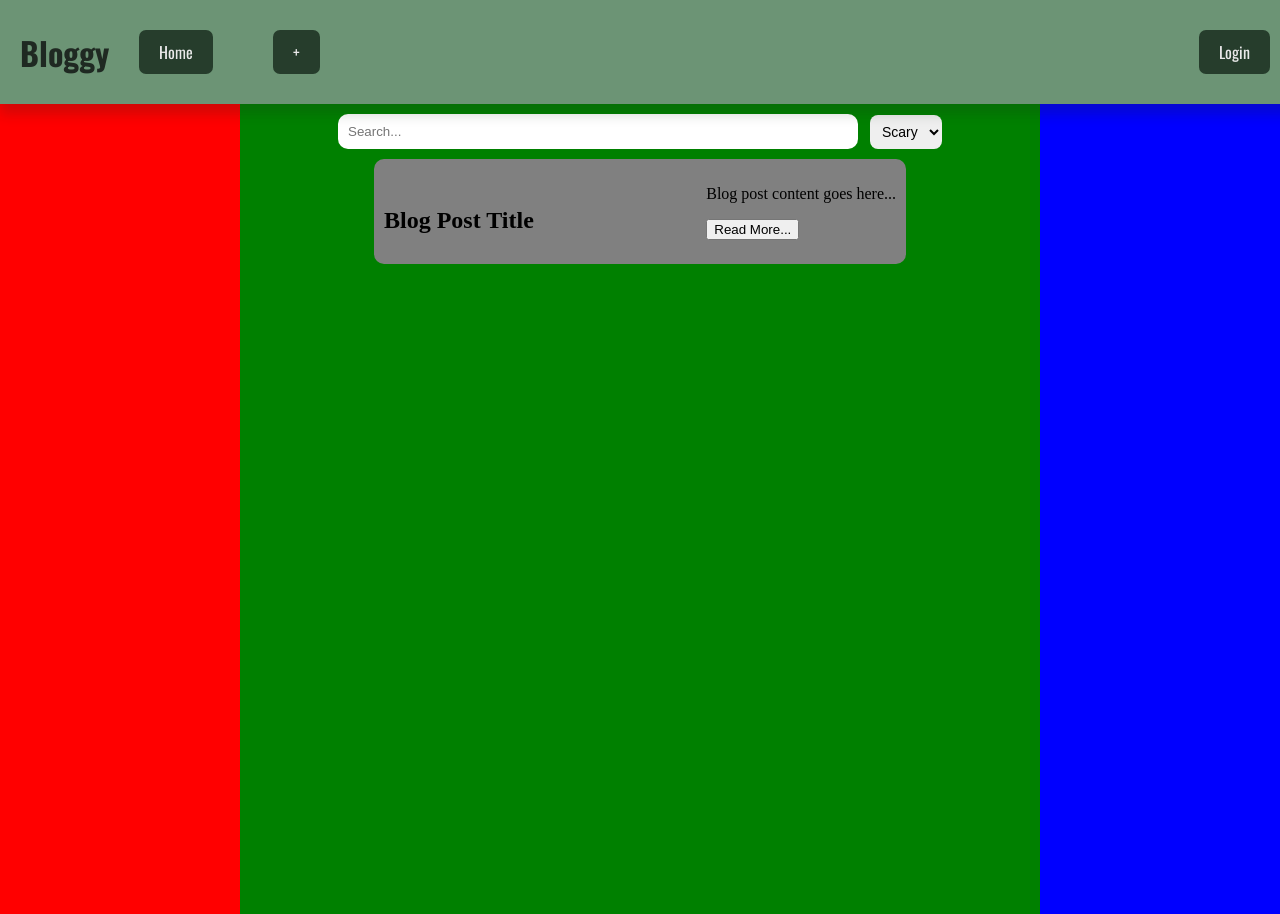
==== index.html @ daf893bc "Merge branch 'main' of https://github.com/8isabel/Bloggy" ====
<!DOCTYPE html>
<html lang="en">
<head>
    <meta charset="UTF-8">
    <meta name="viewport" content="width=device-width, initial-scale=1.0">
    <title>Bloggy</title>
    <link rel="stylesheet" href="styles/index.css">
    <link rel="preconnect" href="https://fonts.googleapis.com">
<link rel="preconnect" href="https://fonts.gstatic.com" crossorigin>
<link href="https://fonts.googleapis.com/css2?family=Oswald:wght@200..700&display=swap" rel="stylesheet">
</head>
<body>
    <header>
        <h1>Bloggy</h1>
        <a id="home" href="index.html">Home</a>
        <a id="create" href="add.html">+</a>
        <a id="login" href="login.html">Login</a>
    </header>
    <div id="main">
        <div id="reclame1">

        </div>
        <div id="Search">
            <div id="sorting">
                <input type="text" id="searchInput" placeholder="Search...">
                <select id="sort">
                    <option value="scary">Scary</option>
                    <option value="news">News</option>
                    <option value="fun">Fun</option>
                </select>
            </div>
            <div id="blogPosts">
                <div class="blog-post">
                    <div class="blog-post-left">
                        <img>
                        <h2>Blog Post Title</h2>
                    </div>
                    <div class="blog-post-right">
                        <p>Blog post content goes here...</p>
                        <button>Read More...</button>
                    </div>
                </div>
            </div>
        </div>
        <div id="reclame2">

        </div>
    </div>
</body>
</html>
---- styles/index.css ----
body {
    margin: 0;
}

header {
    display: flex;
    flex-direction: row;
    justify-content: flex-start;
    align-items: center;
    width: 100vw;
    font-family: 'Oswald', sans-serif;
    background-color: rgb(108, 148, 117);
    color: #1F2922;
    padding-left: 20px;
    padding-right: 20px;

    position: relative;
    z-index: 10;

    box-shadow: 0 10px 12px rgba(31, 41, 34, 0.2);
}



header a {
    background-color: 	#263D2C;
    color: #e9e9e9;
    text-decoration: none;
    padding: 10px 20px;
    margin: 30px;
    border-radius: 7px;
    transition: all ease 0.2s;
}

header a:hover {
    background-color: #1C3022;
}

#login {
    display: flex;
    justify-self: flex-end;
    margin-left: auto;
}

#main {
    display: flex;
    flex-direction: row;
    width: 100vw;
    height: 90vh;
}

#reclame1 {
    width: 30%;
    height: 100%;
    background-color: red;
}

#reclame2 {
    width: 30%;
    height: 100%;
    background-color: blue;
}

#Search {
    width: 100%;
    height: 100%;
    background-color: green;
}

#Search {
    width: 100%;
    display: flex;
    flex-direction: column;
    align-items: center;
}

#sorting {
    display: flex;
    flex-direction: row;
    align-items: center;
    padding: 10px;
}

#searchInput {
    width: 40vw;
    padding: 10px;
    margin-right: 2%;
    border-radius: 10px;
    border: 0px;
}

#sort {
    border-radius: 8px;
    border: 0px;
    padding: 8px;
    font-size: 14px;
}

#blogPosts {
    display: flex;
    flex-direction: column;
}

.blog-post{ 
    display: flex;
    flex-direction: row;
    justify-content: space-between;
    background-color: grey;
    border-radius: 10px;
    width: 40vw;
    padding: 10px;

    margin-left: auto;

}
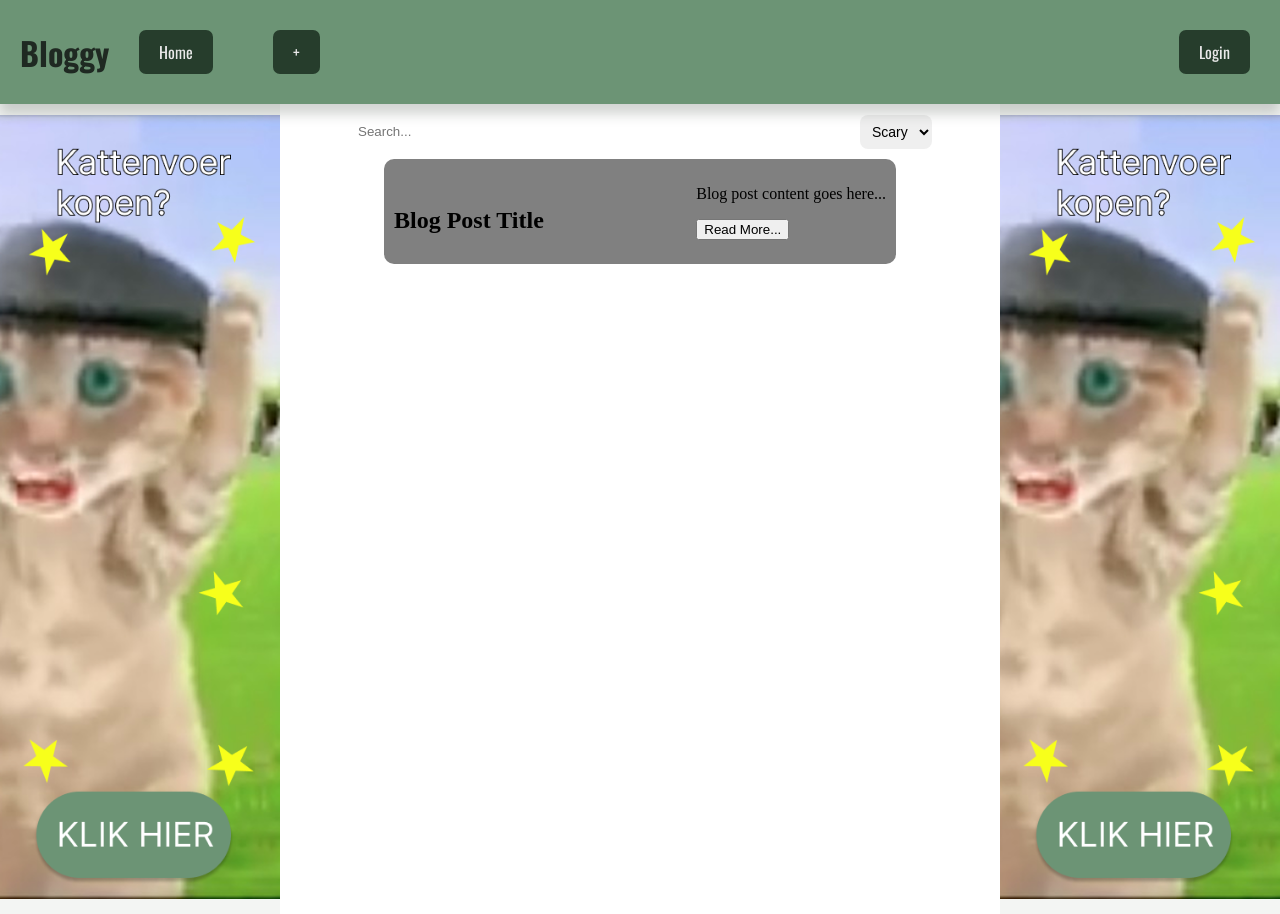
==== commit e2944c78: "reclame toegevoegd" ====
--- a/index.html
+++ b/index.html
@@ -14,11 +14,13 @@
         <h1>Bloggy</h1>
         <a id="home" href="index.html">Home</a>
         <a id="create" href="add.html">+</a>
-        <a id="login" href="login.html">Login</a>
+        <a id="login" href="#">Login</a>
     </header>
     <div id="main">
         <div id="reclame1">
-
+            <a href="https://www.pornhub.com">
+            <img src="assets/kattenvoer-reclame.png" alt="kattenvoer-reclame" width="280px">
+                </a>
         </div>
         <div id="Search">
             <div id="sorting">
@@ -43,7 +45,9 @@
             </div>
         </div>
         <div id="reclame2">
-
+            <a href="https://www.pornhub.com">
+            <img src="assets/kattenvoer-reclame.png" alt="kattenvoer-reclame" width="280px">
+                </a>
         </div>
     </div>
 </body>
--- a/styles/index.css
+++ b/styles/index.css
@@ -1,6 +1,12 @@
+* {
+    box-sizing: border-box;
+}
+
 body {
     margin: 0;
+    overflow-x: hidden;
 }
+
 
 header {
     display: flex;
@@ -12,7 +18,6 @@
     background-color: rgb(108, 148, 117);
     color: #1F2922;
     padding-left: 20px;
-    padding-right: 20px;
 
     position: relative;
     z-index: 10;
@@ -52,19 +57,25 @@
 #reclame1 {
     width: 30%;
     height: 100%;
-    background-color: red;
+    background-color: #f3f5f3;
+    display: flex;
+    justify-content: center;
+    align-items: center;
 }
 
 #reclame2 {
     width: 30%;
     height: 100%;
-    background-color: blue;
+    background-color: #f3f5f3;
+    display: flex;
+    justify-content: center;
+    align-items: center;
 }
 
 #Search {
     width: 100%;
     height: 100%;
-    background-color: green;
+    background-color: white;
 }
 
 #Search {
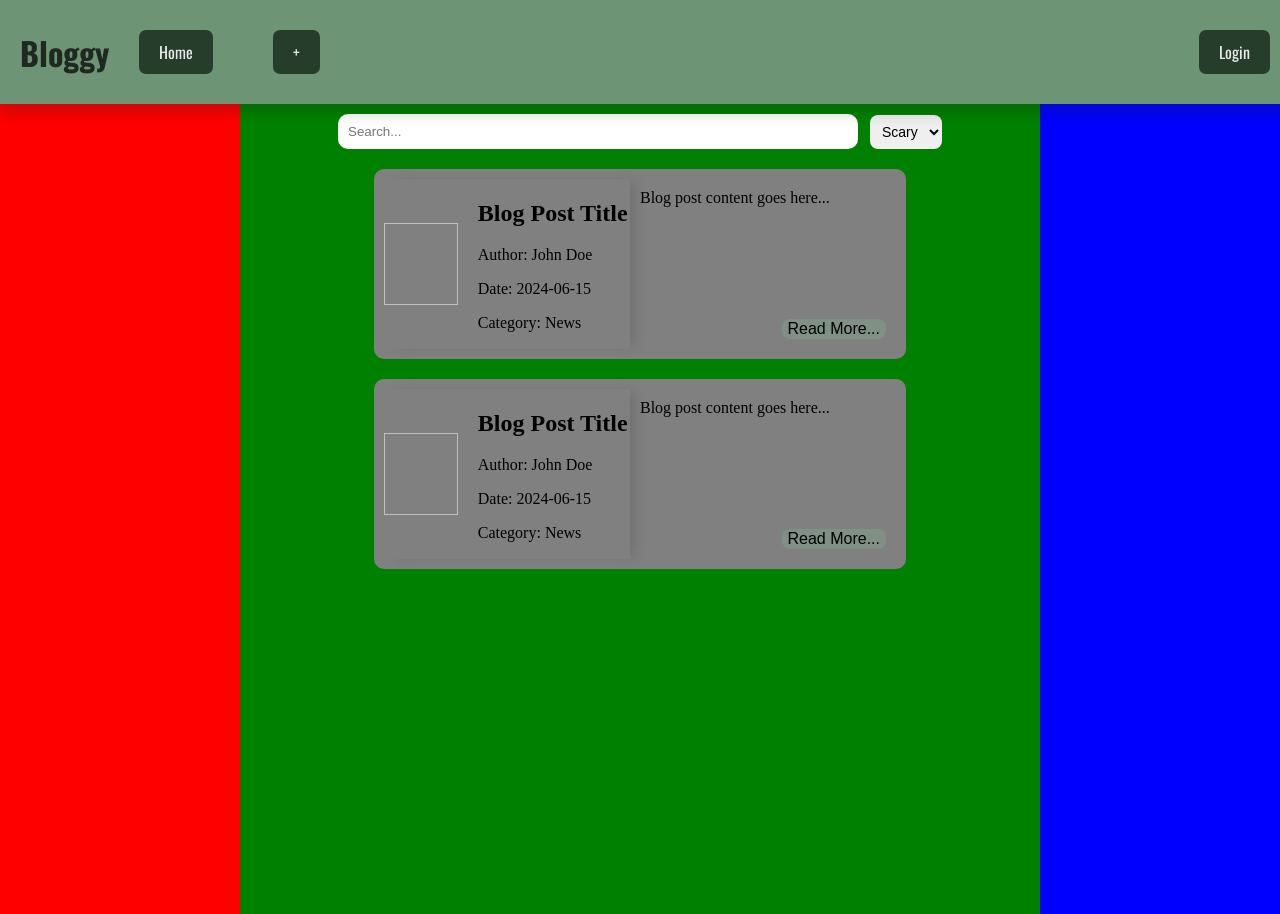
==== commit 026bd312: "Home pagina af" ====
--- a/index.html
+++ b/index.html
@@ -18,9 +18,7 @@
     </header>
     <div id="main">
         <div id="reclame1">
-            <a href="https://www.pornhub.com">
-            <img src="assets/kattenvoer-reclame.png" alt="kattenvoer-reclame" width="280px">
-                </a>
+
         </div>
         <div id="Search">
             <div id="sorting">
@@ -34,8 +32,28 @@
             <div id="blogPosts">
                 <div class="blog-post">
                     <div class="blog-post-left">
-                        <img>
-                        <h2>Blog Post Title</h2>
+                        <img class="blog-foto">
+                        <div>
+                            <h2>Blog Post Title</h2>
+                            <p>Author: John Doe</p>
+                            <p>Date: 2024-06-15</p>
+                            <p>Category: News</p>
+                        </div>
+                    </div>
+                    <div class="blog-post-right">
+                        <p>Blog post content goes here...</p>
+                        <button>Read More...</button>
+                    </div>
+                </div>
+                <div class="blog-post">
+                    <div class="blog-post-left">
+                        <img class="blog-foto">
+                        <div>
+                            <h2>Blog Post Title</h2>
+                            <p>Author: John Doe</p>
+                            <p>Date: 2024-06-15</p>
+                            <p>Category: News</p>
+                        </div>
                     </div>
                     <div class="blog-post-right">
                         <p>Blog post content goes here...</p>
@@ -45,9 +63,7 @@
             </div>
         </div>
         <div id="reclame2">
-            <a href="https://www.pornhub.com">
-            <img src="assets/kattenvoer-reclame.png" alt="kattenvoer-reclame" width="280px">
-                </a>
+
         </div>
     </div>
 </body>
--- a/styles/index.css
+++ b/styles/index.css
@@ -1,12 +1,6 @@
-* {
-    box-sizing: border-box;
-}
-
 body {
     margin: 0;
-    overflow-x: hidden;
 }
-
 
 header {
     display: flex;
@@ -18,6 +12,7 @@
     background-color: rgb(108, 148, 117);
     color: #1F2922;
     padding-left: 20px;
+    padding-right: 20px;
 
     position: relative;
     z-index: 10;
@@ -57,25 +52,19 @@
 #reclame1 {
     width: 30%;
     height: 100%;
-    background-color: #f3f5f3;
-    display: flex;
-    justify-content: center;
-    align-items: center;
+    background-color: red;
 }
 
 #reclame2 {
     width: 30%;
     height: 100%;
-    background-color: #f3f5f3;
-    display: flex;
-    justify-content: center;
-    align-items: center;
+    background-color: blue;
 }
 
 #Search {
     width: 100%;
     height: 100%;
-    background-color: white;
+    background-color: green;
 }
 
 #Search {
@@ -120,7 +109,44 @@
     border-radius: 10px;
     width: 40vw;
     padding: 10px;
+    margin-left: auto;
+    margin: 10px;
+}
 
-    margin-left: auto;
+.blog-post-left {
+    display: flex;
+    flex-direction: row;
+    align-items: center;
+    width: 50%;
+    box-shadow: 8px 0 12px -4px rgba(31, 41, 34, 0.2);
 
 }
+
+.blog-foto {
+    aspect-ratio: 1/1.1;
+    width: 30%;
+    margin-right: 20px;
+}
+
+.blog-post-right {
+    display: flex;
+    flex-direction: column;
+    width: 50%;
+    padding: 10px;
+    position: relative;
+    min-height: 150px;
+}
+
+.blog-post-right p {
+    margin: 0;
+    text-align: left;
+}
+
+.blog-post-right button {
+    margin-top: auto;
+    align-self: flex-end;
+    background-color: #7f9084;
+    border: 0px;
+    border-radius: 8px;
+    font-size: 16px;
+}
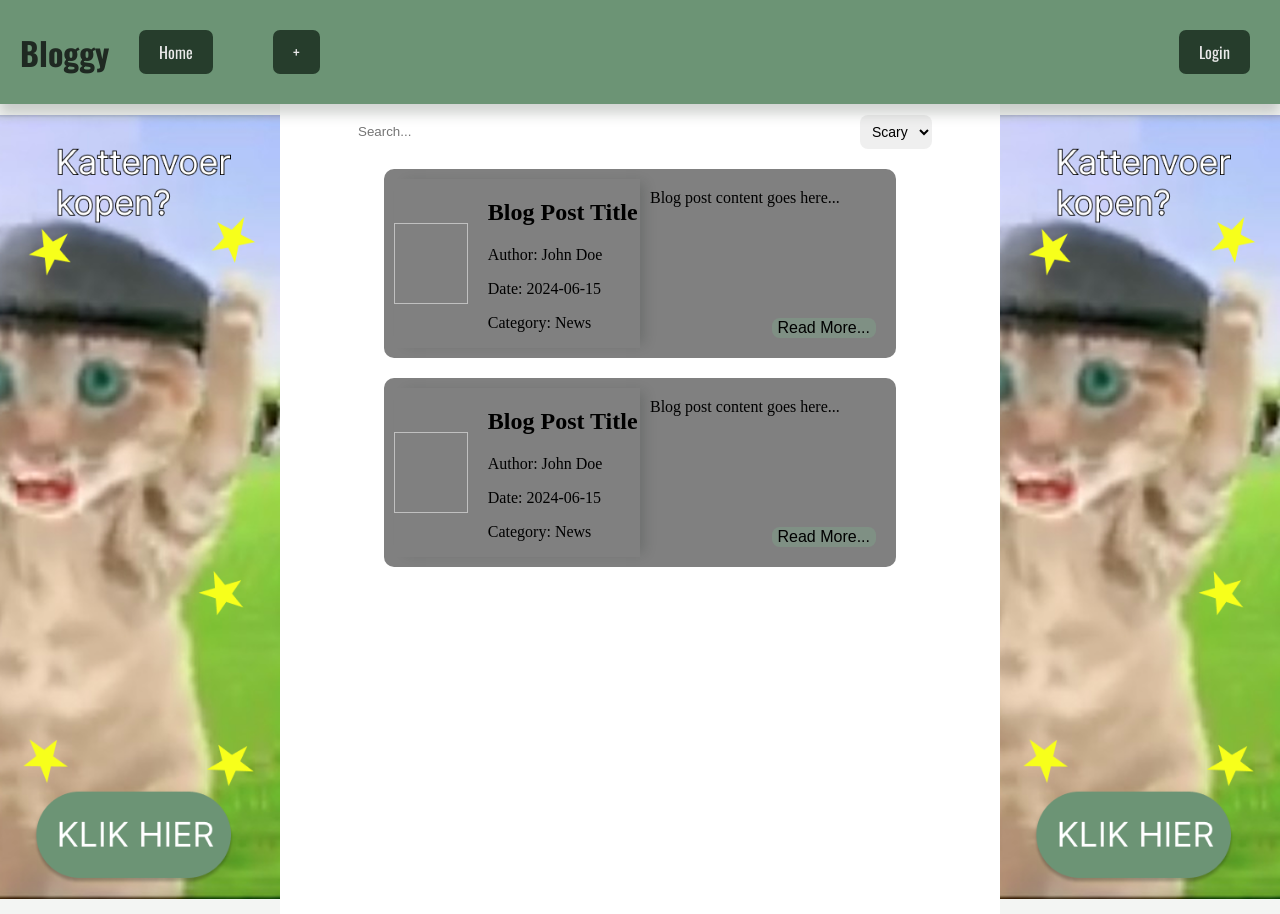
==== commit e9f39715: "Merge branch 'main' of https://github.com/8isabel/Bloggy" ====
--- a/index.html
+++ b/index.html
@@ -14,11 +14,13 @@
         <h1>Bloggy</h1>
         <a id="home" href="index.html">Home</a>
         <a id="create" href="add.html">+</a>
-        <a id="login" href="#">Login</a>
+        <a id="login" href="login.html">Login</a>
     </header>
     <div id="main">
         <div id="reclame1">
-
+            <a href="https://www.pornhub.com">
+            <img src="assets/kattenvoer-reclame.png" alt="kattenvoer-reclame" width="280px">
+                </a>
         </div>
         <div id="Search">
             <div id="sorting">
@@ -63,7 +65,9 @@
             </div>
         </div>
         <div id="reclame2">
-
+            <a href="https://www.pornhub.com">
+            <img src="assets/kattenvoer-reclame.png" alt="kattenvoer-reclame" width="280px">
+                </a>
         </div>
     </div>
 </body>
--- a/styles/index.css
+++ b/styles/index.css
@@ -1,6 +1,12 @@
+* {
+    box-sizing: border-box;
+}
+
 body {
     margin: 0;
+    overflow-x: hidden;
 }
+
 
 header {
     display: flex;
@@ -12,12 +18,13 @@
     background-color: rgb(108, 148, 117);
     color: #1F2922;
     padding-left: 20px;
-    padding-right: 20px;
 
     position: relative;
     z-index: 10;
 
     box-shadow: 0 10px 12px rgba(31, 41, 34, 0.2);
+    position: relative;
+    z-index: 2;
 }
 
 
@@ -52,19 +59,25 @@
 #reclame1 {
     width: 30%;
     height: 100%;
-    background-color: red;
+    background-color: #f3f5f3;
+    display: flex;
+    justify-content: center;
+    align-items: center;
 }
 
 #reclame2 {
     width: 30%;
     height: 100%;
-    background-color: blue;
+    background-color: #f3f5f3;
+    display: flex;
+    justify-content: center;
+    align-items: center;
 }
 
 #Search {
     width: 100%;
     height: 100%;
-    background-color: green;
+    background-color: white;
 }
 
 #Search {
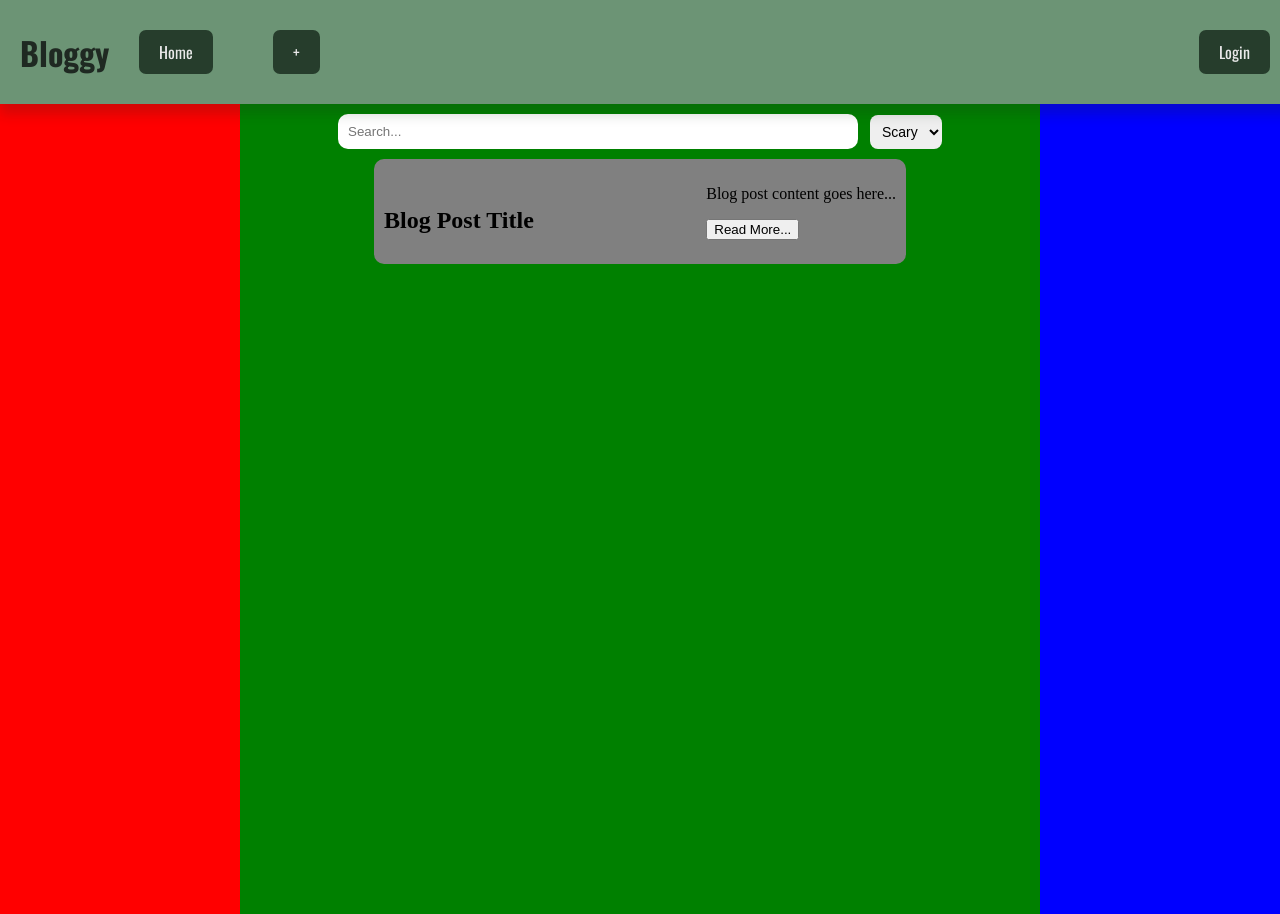
==== commit 6a7a2c24: "login implemented" ====
--- a/index.html
+++ b/index.html
@@ -7,20 +7,19 @@
     <link rel="stylesheet" href="styles/index.css">
     <link rel="preconnect" href="https://fonts.googleapis.com">
 <link rel="preconnect" href="https://fonts.gstatic.com" crossorigin>
-<link href="https://fonts.googleapis.com/css2?family=Oswald:wght@200..700&display=swap" rel="stylesheet">
+    <link href="https://fonts.googleapis.com/css2?family=Oswald:wght@200..700&display=swap" rel="stylesheet">
+    <script src="scripts/login.js" defer></script>
 </head>
 <body>
     <header>
         <h1>Bloggy</h1>
         <a id="home" href="index.html">Home</a>
         <a id="create" href="add.html">+</a>
-        <a id="login" href="login.html">Login</a>
+        <button type="button" id="login">Login</button>
     </header>
     <div id="main">
         <div id="reclame1">
-            <a href="https://www.pornhub.com">
-            <img src="assets/kattenvoer-reclame.png" alt="kattenvoer-reclame" width="280px">
-                </a>
+
         </div>
         <div id="Search">
             <div id="sorting">
@@ -34,28 +33,8 @@
             <div id="blogPosts">
                 <div class="blog-post">
                     <div class="blog-post-left">
-                        <img class="blog-foto">
-                        <div>
-                            <h2>Blog Post Title</h2>
-                            <p>Author: John Doe</p>
-                            <p>Date: 2024-06-15</p>
-                            <p>Category: News</p>
-                        </div>
-                    </div>
-                    <div class="blog-post-right">
-                        <p>Blog post content goes here...</p>
-                        <button>Read More...</button>
-                    </div>
-                </div>
-                <div class="blog-post">
-                    <div class="blog-post-left">
-                        <img class="blog-foto">
-                        <div>
-                            <h2>Blog Post Title</h2>
-                            <p>Author: John Doe</p>
-                            <p>Date: 2024-06-15</p>
-                            <p>Category: News</p>
-                        </div>
+                        <img>
+                        <h2>Blog Post Title</h2>
                     </div>
                     <div class="blog-post-right">
                         <p>Blog post content goes here...</p>
@@ -65,9 +44,21 @@
             </div>
         </div>
         <div id="reclame2">
-            <a href="https://www.pornhub.com">
-            <img src="assets/kattenvoer-reclame.png" alt="kattenvoer-reclame" width="280px">
-                </a>
+
+        </div>
+    </div>
+
+    <div id="loginModal" class="login-modal" aria-hidden="true">
+        <div class="login-box" role="dialog" aria-labelledby="loginTitle">
+            <button type="button" class="login-close" id="loginClose" aria-label="Close">&times;</button>
+            <h2 id="loginTitle">Login</h2>
+            <form id="loginForm">
+                <label for="loginEmail">Email</label>
+                <input type="email" id="loginEmail" required>
+                <label for="loginPassword">Password</label>
+                <input type="password" id="loginPassword" required>
+                <button type="submit">Login</button>
+            </form>
         </div>
     </div>
 </body>
--- a/styles/index.css
+++ b/styles/index.css
@@ -1,12 +1,6 @@
-* {
-    box-sizing: border-box;
-}
-
 body {
     margin: 0;
-    overflow-x: hidden;
 }
-
 
 header {
     display: flex;
@@ -18,18 +12,18 @@
     background-color: rgb(108, 148, 117);
     color: #1F2922;
     padding-left: 20px;
+    padding-right: 20px;
 
     position: relative;
     z-index: 10;
 
     box-shadow: 0 10px 12px rgba(31, 41, 34, 0.2);
-    position: relative;
-    z-index: 2;
 }
 
 
 
-header a {
+header a,
+header #login {
     background-color: 	#263D2C;
     color: #e9e9e9;
     text-decoration: none;
@@ -39,14 +33,91 @@
     transition: all ease 0.2s;
 }
 
-header a:hover {
+header a:hover,
+header #login:hover {
     background-color: #1C3022;
 }
 
-#login {
+header #login {
     display: flex;
-    justify-self: flex-end;
     margin-left: auto;
+    cursor: pointer;
+    border: none;
+    font: inherit;
+}
+
+.login-modal {
+    display: none;
+    position: fixed;
+    inset: 0;
+    background: rgba(31, 41, 34, 0.45);
+    z-index: 100;
+    align-items: center;
+    justify-content: center;
+}
+
+.login-modal.open {
+    display: flex;
+}
+
+.login-box {
+    background: #e9e9e9;
+    color: #1F2922;
+    font-family: 'Oswald', sans-serif;
+    padding: 28px 32px;
+    border-radius: 10px;
+    width: min(320px, 90vw);
+    box-shadow: 0 12px 24px rgba(31, 41, 34, 0.25);
+    position: relative;
+}
+
+.login-box h2 {
+    margin: 0 0 18px;
+    font-weight: 500;
+}
+
+.login-box label {
+    display: block;
+    margin-bottom: 4px;
+    font-size: 0.9rem;
+}
+
+.login-box input[type="email"],
+.login-box input[type="password"] {
+    width: 100%;
+    box-sizing: border-box;
+    padding: 10px;
+    margin-bottom: 14px;
+    border: 0;
+    border-radius: 8px;
+    background: #fff;
+}
+
+.login-box button[type="submit"] {
+    width: 100%;
+    padding: 10px 16px;
+    border: none;
+    border-radius: 7px;
+    background: #263D2C;
+    color: #e9e9e9;
+    font-family: inherit;
+    cursor: pointer;
+}
+
+.login-box button[type="submit"]:hover {
+    background: #1C3022;
+}
+
+.login-close {
+    position: absolute;
+    top: 10px;
+    right: 14px;
+    background: none;
+    border: none;
+    font-size: 1.4rem;
+    line-height: 1;
+    color: #1F2922;
+    cursor: pointer;
 }
 
 #main {
@@ -59,25 +130,19 @@
 #reclame1 {
     width: 30%;
     height: 100%;
-    background-color: #f3f5f3;
-    display: flex;
-    justify-content: center;
-    align-items: center;
+    background-color: red;
 }
 
 #reclame2 {
     width: 30%;
     height: 100%;
-    background-color: #f3f5f3;
-    display: flex;
-    justify-content: center;
-    align-items: center;
+    background-color: blue;
 }
 
 #Search {
     width: 100%;
     height: 100%;
-    background-color: white;
+    background-color: green;
 }
 
 #Search {
@@ -122,44 +187,7 @@
     border-radius: 10px;
     width: 40vw;
     padding: 10px;
+
     margin-left: auto;
-    margin: 10px;
-}
-
-.blog-post-left {
-    display: flex;
-    flex-direction: row;
-    align-items: center;
-    width: 50%;
-    box-shadow: 8px 0 12px -4px rgba(31, 41, 34, 0.2);
 
 }
-
-.blog-foto {
-    aspect-ratio: 1/1.1;
-    width: 30%;
-    margin-right: 20px;
-}
-
-.blog-post-right {
-    display: flex;
-    flex-direction: column;
-    width: 50%;
-    padding: 10px;
-    position: relative;
-    min-height: 150px;
-}
-
-.blog-post-right p {
-    margin: 0;
-    text-align: left;
-}
-
-.blog-post-right button {
-    margin-top: auto;
-    align-self: flex-end;
-    background-color: #7f9084;
-    border: 0px;
-    border-radius: 8px;
-    font-size: 16px;
-}
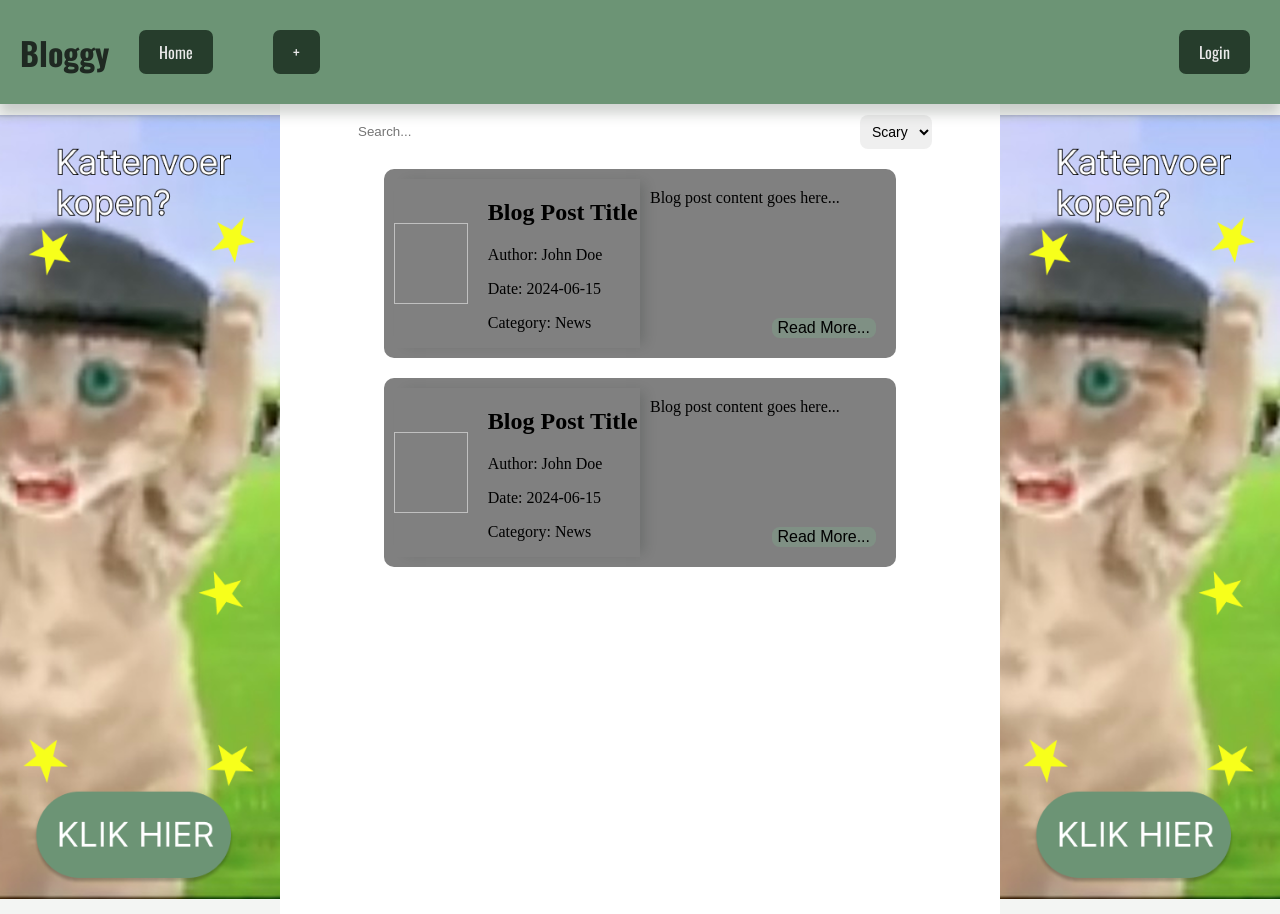
==== commit 23ca34a1: "Merge branch 'main' of https://github.com/8isabel/Bloggy" ====
--- a/index.html
+++ b/index.html
@@ -19,7 +19,9 @@
     </header>
     <div id="main">
         <div id="reclame1">
-
+            <a href="https://www.pornhub.com">
+            <img src="assets/kattenvoer-reclame.png" alt="kattenvoer-reclame" width="280px">
+                </a>
         </div>
         <div id="Search">
             <div id="sorting">
@@ -33,8 +35,28 @@
             <div id="blogPosts">
                 <div class="blog-post">
                     <div class="blog-post-left">
-                        <img>
-                        <h2>Blog Post Title</h2>
+                        <img class="blog-foto">
+                        <div>
+                            <h2>Blog Post Title</h2>
+                            <p>Author: John Doe</p>
+                            <p>Date: 2024-06-15</p>
+                            <p>Category: News</p>
+                        </div>
+                    </div>
+                    <div class="blog-post-right">
+                        <p>Blog post content goes here...</p>
+                        <button>Read More...</button>
+                    </div>
+                </div>
+                <div class="blog-post">
+                    <div class="blog-post-left">
+                        <img class="blog-foto">
+                        <div>
+                            <h2>Blog Post Title</h2>
+                            <p>Author: John Doe</p>
+                            <p>Date: 2024-06-15</p>
+                            <p>Category: News</p>
+                        </div>
                     </div>
                     <div class="blog-post-right">
                         <p>Blog post content goes here...</p>
@@ -44,7 +66,9 @@
             </div>
         </div>
         <div id="reclame2">
-
+            <a href="https://www.pornhub.com">
+            <img src="assets/kattenvoer-reclame.png" alt="kattenvoer-reclame" width="280px">
+                </a>
         </div>
     </div>
 
--- a/styles/index.css
+++ b/styles/index.css
@@ -1,6 +1,12 @@
+* {
+    box-sizing: border-box;
+}
+
 body {
     margin: 0;
-}
+    overflow-x: hidden;
+}
+
 
 header {
     display: flex;
@@ -12,12 +18,13 @@
     background-color: rgb(108, 148, 117);
     color: #1F2922;
     padding-left: 20px;
-    padding-right: 20px;
 
     position: relative;
     z-index: 10;
 
     box-shadow: 0 10px 12px rgba(31, 41, 34, 0.2);
+    position: relative;
+    z-index: 2;
 }
 
 
@@ -130,19 +137,25 @@
 #reclame1 {
     width: 30%;
     height: 100%;
-    background-color: red;
+    background-color: #f3f5f3;
+    display: flex;
+    justify-content: center;
+    align-items: center;
 }
 
 #reclame2 {
     width: 30%;
     height: 100%;
-    background-color: blue;
+    background-color: #f3f5f3;
+    display: flex;
+    justify-content: center;
+    align-items: center;
 }
 
 #Search {
     width: 100%;
     height: 100%;
-    background-color: green;
+    background-color: white;
 }
 
 #Search {
@@ -187,7 +200,44 @@
     border-radius: 10px;
     width: 40vw;
     padding: 10px;
-
     margin-left: auto;
-
-}
+    margin: 10px;
+}
+
+.blog-post-left {
+    display: flex;
+    flex-direction: row;
+    align-items: center;
+    width: 50%;
+    box-shadow: 8px 0 12px -4px rgba(31, 41, 34, 0.2);
+
+}
+
+.blog-foto {
+    aspect-ratio: 1/1.1;
+    width: 30%;
+    margin-right: 20px;
+}
+
+.blog-post-right {
+    display: flex;
+    flex-direction: column;
+    width: 50%;
+    padding: 10px;
+    position: relative;
+    min-height: 150px;
+}
+
+.blog-post-right p {
+    margin: 0;
+    text-align: left;
+}
+
+.blog-post-right button {
+    margin-top: auto;
+    align-self: flex-end;
+    background-color: #7f9084;
+    border: 0px;
+    border-radius: 8px;
+    font-size: 16px;
+}
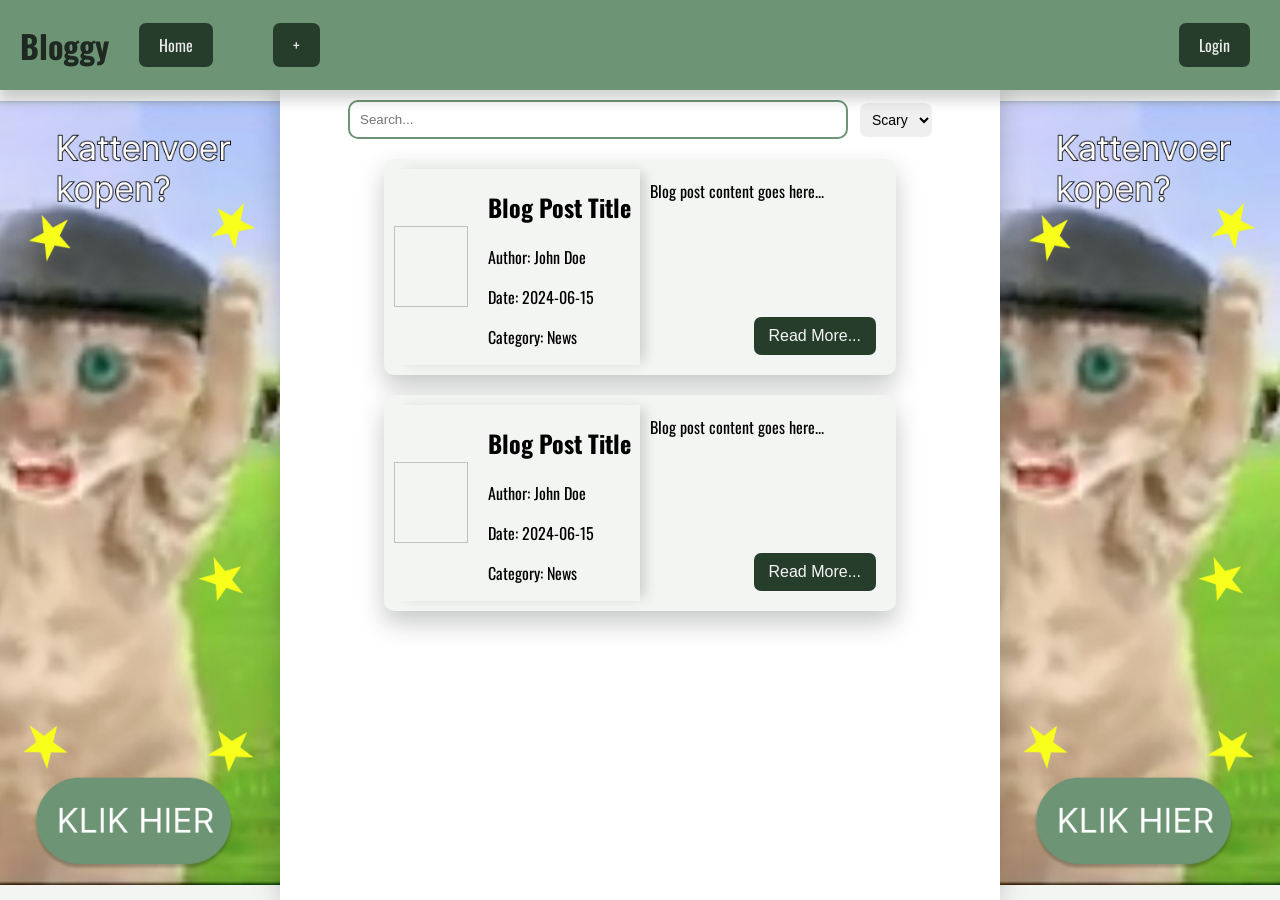
==== commit b603009b: "Database test" ====
--- a/index.html
+++ b/index.html
@@ -76,9 +76,9 @@
         <div class="login-box" role="dialog" aria-labelledby="loginTitle">
             <button type="button" class="login-close" id="loginClose" aria-label="Close">&times;</button>
             <h2 id="loginTitle">Login</h2>
-            <form id="loginForm">
-                <label for="loginEmail">Email</label>
-                <input type="email" id="loginEmail" required>
+            <form id="loginForm" method="post" action="login/login.php">
+                <label for="name">Name</label>
+                <input type="text" id="name" required>
                 <label for="loginPassword">Password</label>
                 <input type="password" id="loginPassword" required>
                 <button type="submit">Login</button>
--- a/styles/index.css
+++ b/styles/index.css
@@ -5,8 +5,9 @@
 body {
     margin: 0;
     overflow-x: hidden;
-}
-
+    overflow-y: auto;
+    height: 100vh;
+}
 
 header {
     display: flex;
@@ -24,7 +25,12 @@
 
     box-shadow: 0 10px 12px rgba(31, 41, 34, 0.2);
     position: relative;
+<<<<<<< HEAD
+    z-index: 10;
+=======
     z-index: 2;
+    height: 10vh;
+>>>>>>> 92a7740d0bc19545fbe87fdf4608c8907c9a619b
 }
 
 
@@ -43,6 +49,7 @@
 header a:hover,
 header #login:hover {
     background-color: #1C3022;
+    transform: translateY(-2px);
 }
 
 header #login {
@@ -136,7 +143,7 @@
 
 #reclame1 {
     width: 30%;
-    height: 100%;
+    height: 90vh;
     background-color: #f3f5f3;
     display: flex;
     justify-content: center;
@@ -145,7 +152,7 @@
 
 #reclame2 {
     width: 30%;
-    height: 100%;
+    height: 90vh;
     background-color: #f3f5f3;
     display: flex;
     justify-content: center;
@@ -163,6 +170,10 @@
     display: flex;
     flex-direction: column;
     align-items: center;
+box-shadow: 0 0 24px rgba(31, 41, 34, 0.25);
+
+    position: relative;
+    z-index: 5;
 }
 
 #sorting {
@@ -177,7 +188,7 @@
     padding: 10px;
     margin-right: 2%;
     border-radius: 10px;
-    border: 0px;
+    border: 2px solid rgb(108, 148, 117); 
 }
 
 #sort {
@@ -196,12 +207,15 @@
     display: flex;
     flex-direction: row;
     justify-content: space-between;
-    background-color: grey;
+    background-color: #f3f5f3;
     border-radius: 10px;
     width: 40vw;
     padding: 10px;
     margin-left: auto;
     margin: 10px;
+    font-family: 'Oswald', sans-serif;
+    box-shadow: 0 12px 24px rgba(31, 41, 34, 0.25);
+    
 }
 
 .blog-post-left {
@@ -236,8 +250,10 @@
 .blog-post-right button {
     margin-top: auto;
     align-self: flex-end;
-    background-color: #7f9084;
+    background-color: #263D2C;
     border: 0px;
-    border-radius: 8px;
+    border-radius: 7px;
     font-size: 16px;
-}
+    padding: 10px 15px;
+    color: #f3f5f3;
+}
